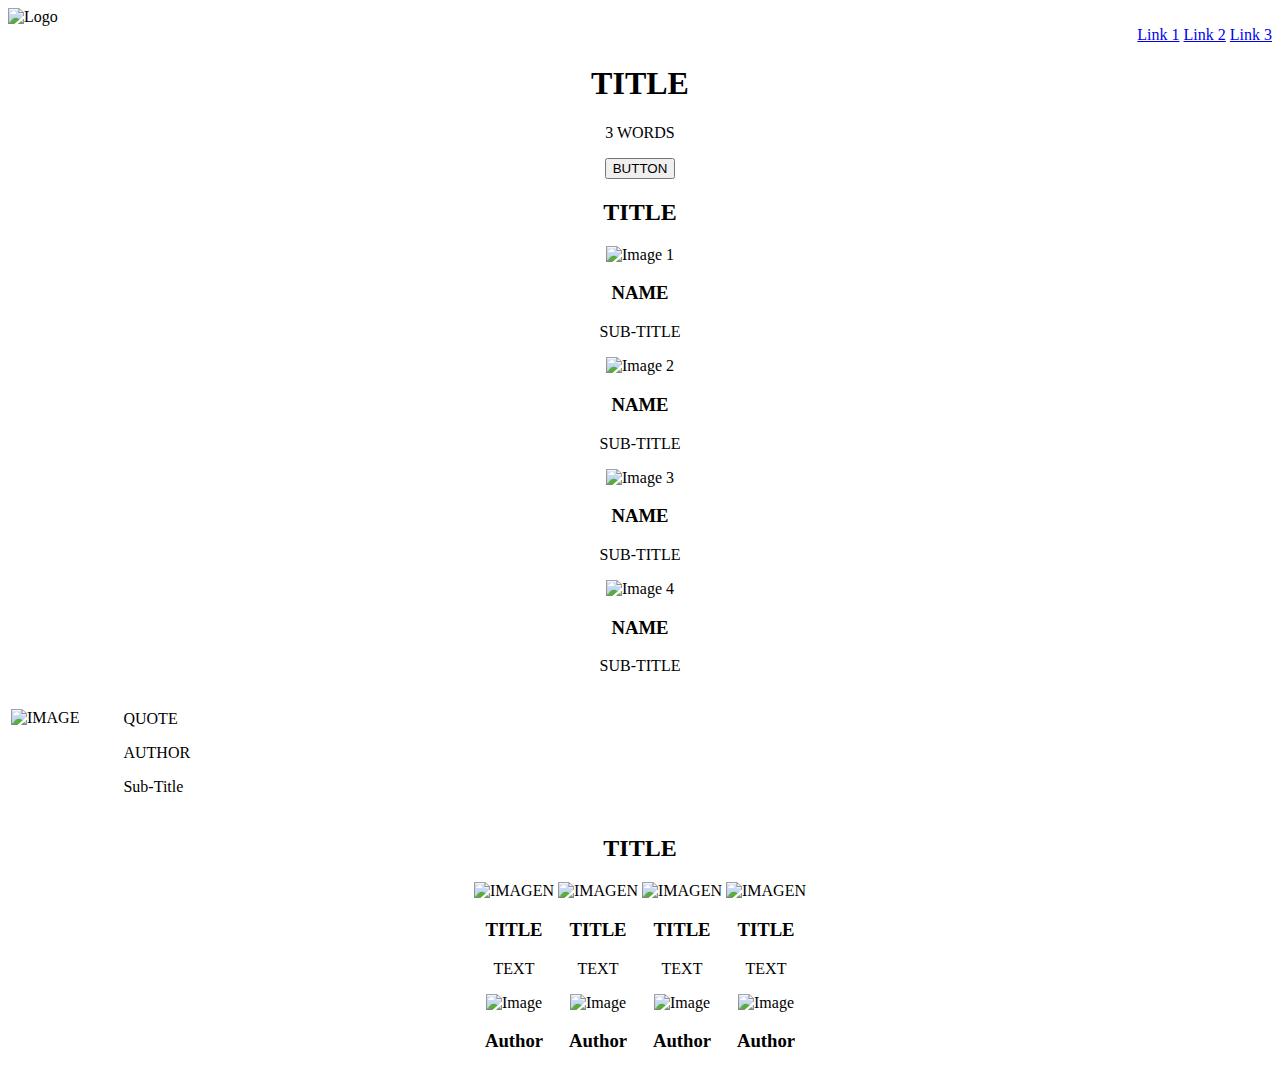
==== html_advanced/index.html @ a5d8d598 "updated" ====
<!DOCTYPE html>
<html lang="en">
  <head>
    <meta charset="utf-8">
  </head>
  <body>
    <header>
      <div align ="left">
        <a><img src="path/to/image.jpg" alt="Logo"></a>
      </div>
      <div style="text-align: right;">
        <nav>
          <a href="#">Link 1</a>
          <a href="#">Link 2</a>
          <a href="#">Link 3</a>
        </nav>
      </div>
    </header>

    <main>
      <section>
        <div style="text-align: center;">
          <h1>TITLE</h1>
          <p>3 WORDS</p>
          <button>BUTTON</button>
        </div>
      </section>
        
        <div style="text-align: center;">
          <h2>TITLE</h2>
          <center>
            <div>
                <img src="path/to/image1.jpg" alt="Image 1">
                <h3>NAME</h3>
                <p>SUB-TITLE</p>

                <img src="path/to/image2.jpg" alt="Image 2">
                <h3>NAME</h3>
                <p>SUB-TITLE</p>

                <img src="path/to/image3.jpg" alt="Image 3">
                <h3>NAME</h3>
                <p>SUB-TITLE</p>

                <img src="path/to/image4.jpg" alt="Image 4">
                <h3>NAME</h3>
                <p>SUB-TITLE</p>
            </div>
          </center>
        </div>

        <section>
          <!-- Quote block -->
          <table>
           <tr>
            <td style="vertical-align: top;">
              <img src="path/to/quote-image.jpg" alt="IMAGE" style="margin-top: 15px;">
            </td>
            <td>
              <blockquote>
               <p>QUOTE</p>
              </blockquote>
               <p style="margin-left:40px;">AUTHOR</p>
               <p style="margin-left:40px;">Sub-Title</p>
            </td>
           </tr>
          </table>
       </section>
   

     <section style="text-align: center;">
      <h2>TITLE</h2>
      
      <div>
          <!-- Video 1 -->
          <div style="display: inline-block;">
            <img src="path/to/video1-thumbnail.jpg" alt="IMAGEN">
            <h3>TITLE</h3>
            <p>TEXT</p>
             <div style="display: inline-block;">
               <img src="path/to/author-image.jpg" alt="Image">
               <h3>Author</h3>
             </div>
          </div>


          <!-- Video 2 -->
          <div style="display: inline-block;">
            <img src="path/to/video2-thumbnail.jpg" alt="IMAGEN">
            <h3>TITLE</h3>
            <p>TEXT</p>
             <div style="display: inline block;">
               <img src="path/to/author-image.jpg" alt="Image">
               <h3>Author</h3>
             </div>
          </div>


          <!-- Video 3 -->
          <div style="display: inline-block;">
            <img src="path/to/video3-thumbnail.jpg" alt="IMAGEN">
            <h3>TITLE</h3>
            <p>TEXT</p>
             <div style="display: inline block;">
               <img src="path/to/author-image.jpg" alt="Image">
               <h3>Author</h3>
             </div>
          </div>


          <!-- Video 4 -->
          <div style="display: inline-block;">
            <img src="path/to/video4-thumbnail.jpg" alt="IMAGEN">
            <h3>TITLE</h3>
            <p>TEXT</p>
             <div style="display:inline block;">
               <img src="path/to/author-image.jpg" alt="Image">
               <h3>Author</h3>
             </div>
          </div>
       </div>



       
    </main>
  </body>
</html>
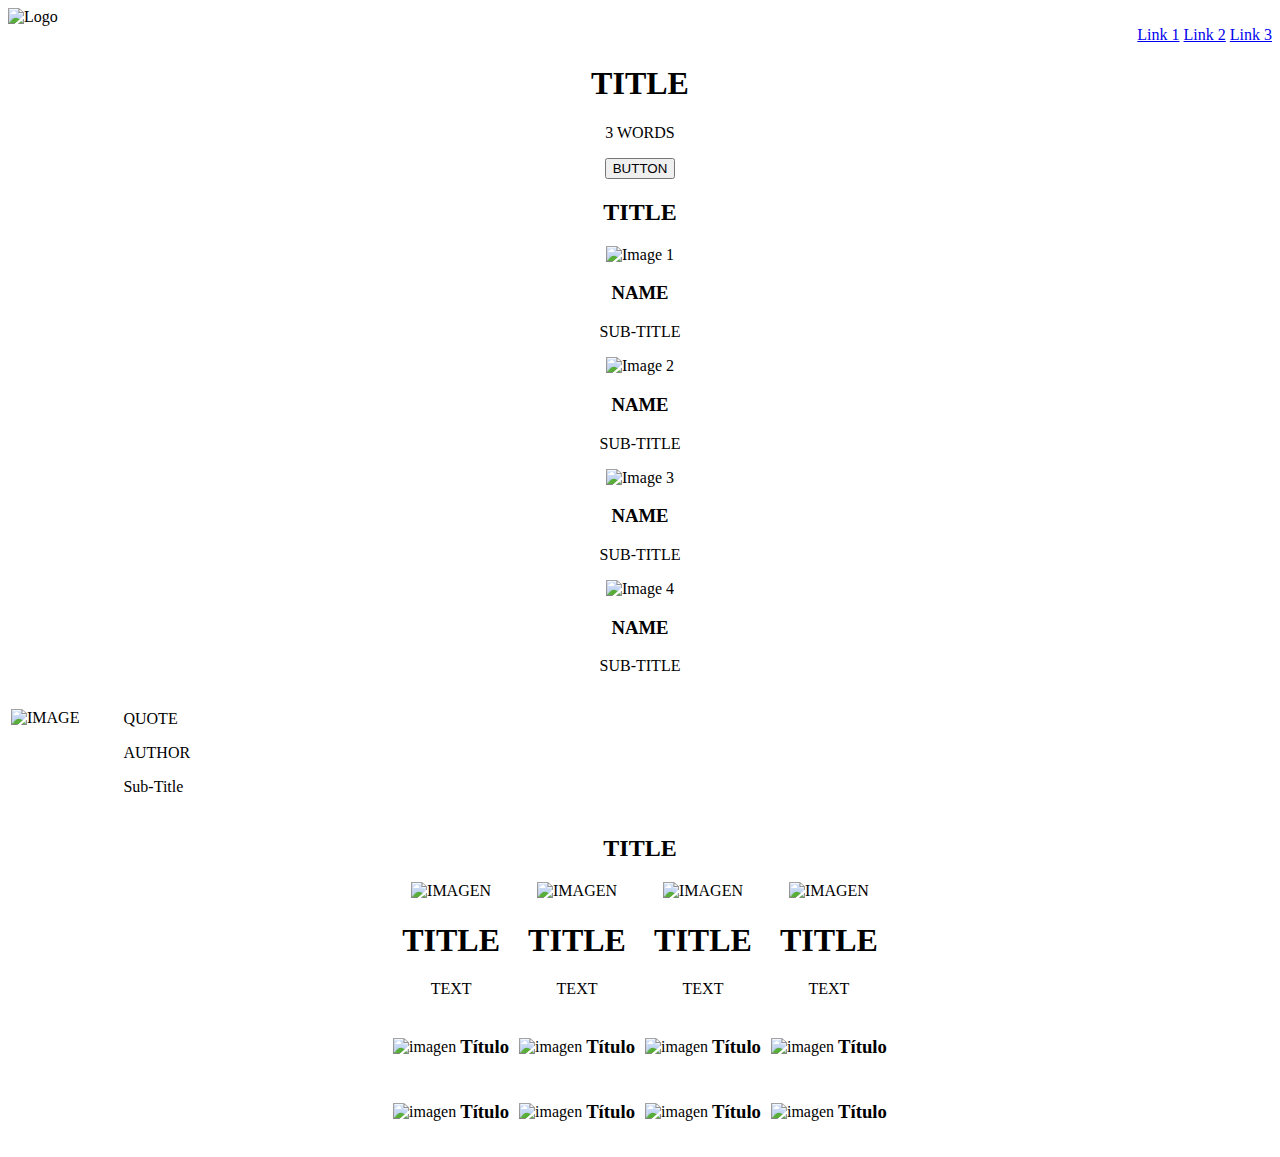
==== commit ac2117ca: "updated" ====
--- a/html_advanced/index.html
+++ b/html_advanced/index.html
@@ -75,50 +75,122 @@
           <!-- Video 1 -->
           <div style="display: inline-block;">
             <img src="path/to/video1-thumbnail.jpg" alt="IMAGEN">
-            <h3>TITLE</h3>
-            <p>TEXT</p>
-             <div style="display: inline-block;">
-               <img src="path/to/author-image.jpg" alt="Image">
-               <h3>Author</h3>
-             </div>
+            <h1>TITLE</h1>
+            <p>TEXT</p>
+             <div style="display: inline-block;">
+               <table>
+                <tr>
+                 <td>
+                  <img src="ruta_de_la_imagen.jpg" alt="imagen">
+                 </td>
+                 <td>
+                  <h3>Título</h3>
+                 </td>
+                </tr>
+               </table>
+               <table>
+                <tr>
+                 <td>
+                  <img src="ruta_de_la_imagen.jpg" alt="imagen">
+                 </td>
+                 <td>
+                  <h3>Título</h3>
+                 </td>
+                </tr>
+               </table>
+           </div>
           </div>
 
 
           <!-- Video 2 -->
           <div style="display: inline-block;">
-            <img src="path/to/video2-thumbnail.jpg" alt="IMAGEN">
-            <h3>TITLE</h3>
-            <p>TEXT</p>
-             <div style="display: inline block;">
-               <img src="path/to/author-image.jpg" alt="Image">
-               <h3>Author</h3>
-             </div>
+            <img src="path/to/video1-thumbnail.jpg" alt="IMAGEN">
+            <h1>TITLE</h1>
+            <p>TEXT</p>
+             <div style="display: inline-block;">
+               <table>
+                <tr>
+                 <td>
+                  <img src="ruta_de_la_imagen.jpg" alt="imagen">
+                 </td>
+                 <td>
+                  <h3>Título</h3>
+                 </td>
+                </tr>
+               </table>
+               <table>
+                <tr>
+                 <td>
+                  <img src="ruta_de_la_imagen.jpg" alt="imagen">
+                 </td>
+                 <td>
+                  <h3>Título</h3>
+                 </td>
+                </tr>
+               </table>
+           </div>
           </div>
 
 
           <!-- Video 3 -->
-          <div style="display: inline-block;">
-            <img src="path/to/video3-thumbnail.jpg" alt="IMAGEN">
-            <h3>TITLE</h3>
-            <p>TEXT</p>
-             <div style="display: inline block;">
-               <img src="path/to/author-image.jpg" alt="Image">
-               <h3>Author</h3>
-             </div>
+         <div style="display: inline-block;">
+            <img src="path/to/video1-thumbnail.jpg" alt="IMAGEN">
+            <h1>TITLE</h1>
+            <p>TEXT</p>
+             <div style="display: inline-block;">
+               <table>
+                <tr>
+                 <td>
+                  <img src="ruta_de_la_imagen.jpg" alt="imagen">
+                 </td>
+                 <td>
+                  <h3>Título</h3>
+                 </td>
+                </tr>
+               </table>
+               <table>
+                <tr>
+                 <td>
+                  <img src="ruta_de_la_imagen.jpg" alt="imagen">
+                 </td>
+                 <td>
+                  <h3>Título</h3>
+                 </td>
+                </tr>
+               </table>
+           </div>
           </div>
 
 
           <!-- Video 4 -->
           <div style="display: inline-block;">
-            <img src="path/to/video4-thumbnail.jpg" alt="IMAGEN">
-            <h3>TITLE</h3>
-            <p>TEXT</p>
-             <div style="display:inline block;">
-               <img src="path/to/author-image.jpg" alt="Image">
-               <h3>Author</h3>
-             </div>
-          </div>
-       </div>
+            <img src="path/to/video1-thumbnail.jpg" alt="IMAGEN">
+            <h1>TITLE</h1>
+            <p>TEXT</p>
+             <div style="display: inline-block;">
+               <table>
+                <tr>
+                 <td>
+                  <img src="ruta_de_la_imagen.jpg" alt="imagen">
+                 </td>
+                 <td>
+                  <h3>Título</h3>
+                 </td>
+                </tr>
+               </table>
+               <table>
+                <tr>
+                 <td>
+                  <img src="ruta_de_la_imagen.jpg" alt="imagen">
+                 </td>
+                 <td>
+                  <h3>Título</h3>
+                 </td>
+                </tr>
+               </table>
+           </div>
+          </div>
+
 
 
 
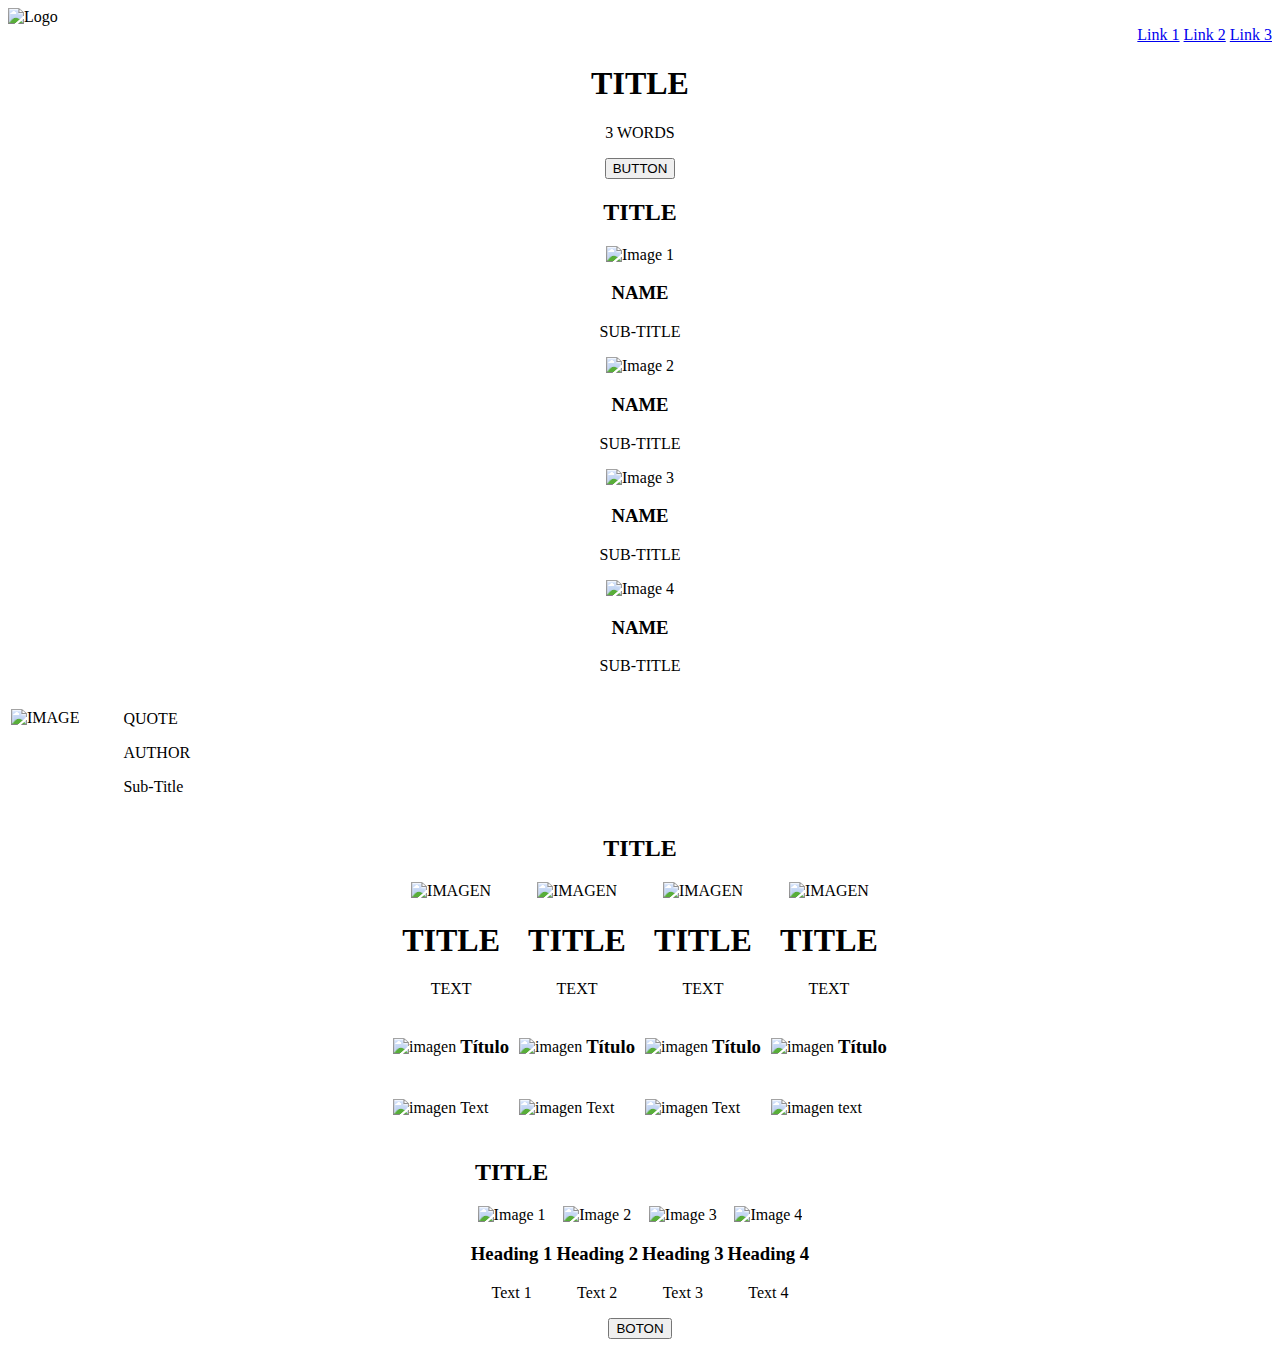
==== commit 7ce4dc32: "updated" ====
--- a/html_advanced/index.html
+++ b/html_advanced/index.html
@@ -94,7 +94,7 @@
                   <img src="ruta_de_la_imagen.jpg" alt="imagen">
                  </td>
                  <td>
-                  <h3>Título</h3>
+                  <p>Text</p>
                  </td>
                 </tr>
                </table>
@@ -124,7 +124,7 @@
                   <img src="ruta_de_la_imagen.jpg" alt="imagen">
                  </td>
                  <td>
-                  <h3>Título</h3>
+                  <p>Text</p>
                  </td>
                 </tr>
                </table>
@@ -154,7 +154,7 @@
                   <img src="ruta_de_la_imagen.jpg" alt="imagen">
                  </td>
                  <td>
-                  <h3>Título</h3>
+                  <p>Text</p>
                  </td>
                 </tr>
                </table>
@@ -184,13 +184,41 @@
                   <img src="ruta_de_la_imagen.jpg" alt="imagen">
                  </td>
                  <td>
-                  <h3>Título</h3>
-                 </td>
-                </tr>
-               </table>
-           </div>
-          </div>
-
+                  <p>text</p>
+                 </td>
+                </tr>
+               </table>
+           </div>
+          </div>
+          <section>
+            <div style="display: inline-block;">
+              <div style="text-align: center;">
+                <h2>TITLE</h2>
+              </div>  
+              <img src="image1.jpg" alt="Image 1">
+              <h3>Heading 1</h3>
+              <p>Text 1</p>
+            </div>
+            <div style="display: inline-block;">
+              <img src="image2.jpg" alt="Image 2">
+              <h3>Heading 2</h3>
+              <p>Text 2</p>
+            </div>
+            <div style="display: inline-block;">
+              <img src="image3.jpg" alt="Image 3">
+              <h3>Heading 3</h3>
+              <p>Text 3</p>
+            </div>
+            <div style="display: inline-block;">
+              <img src="image4.jpg" alt="Image 4">
+              <h3>Heading 4</h3>
+              <p>Text 4</p>
+            </div>
+            <div style="text-align: center;">
+              <button>BOTON</button>
+            </div>
+          </section>
+          
 
 
 
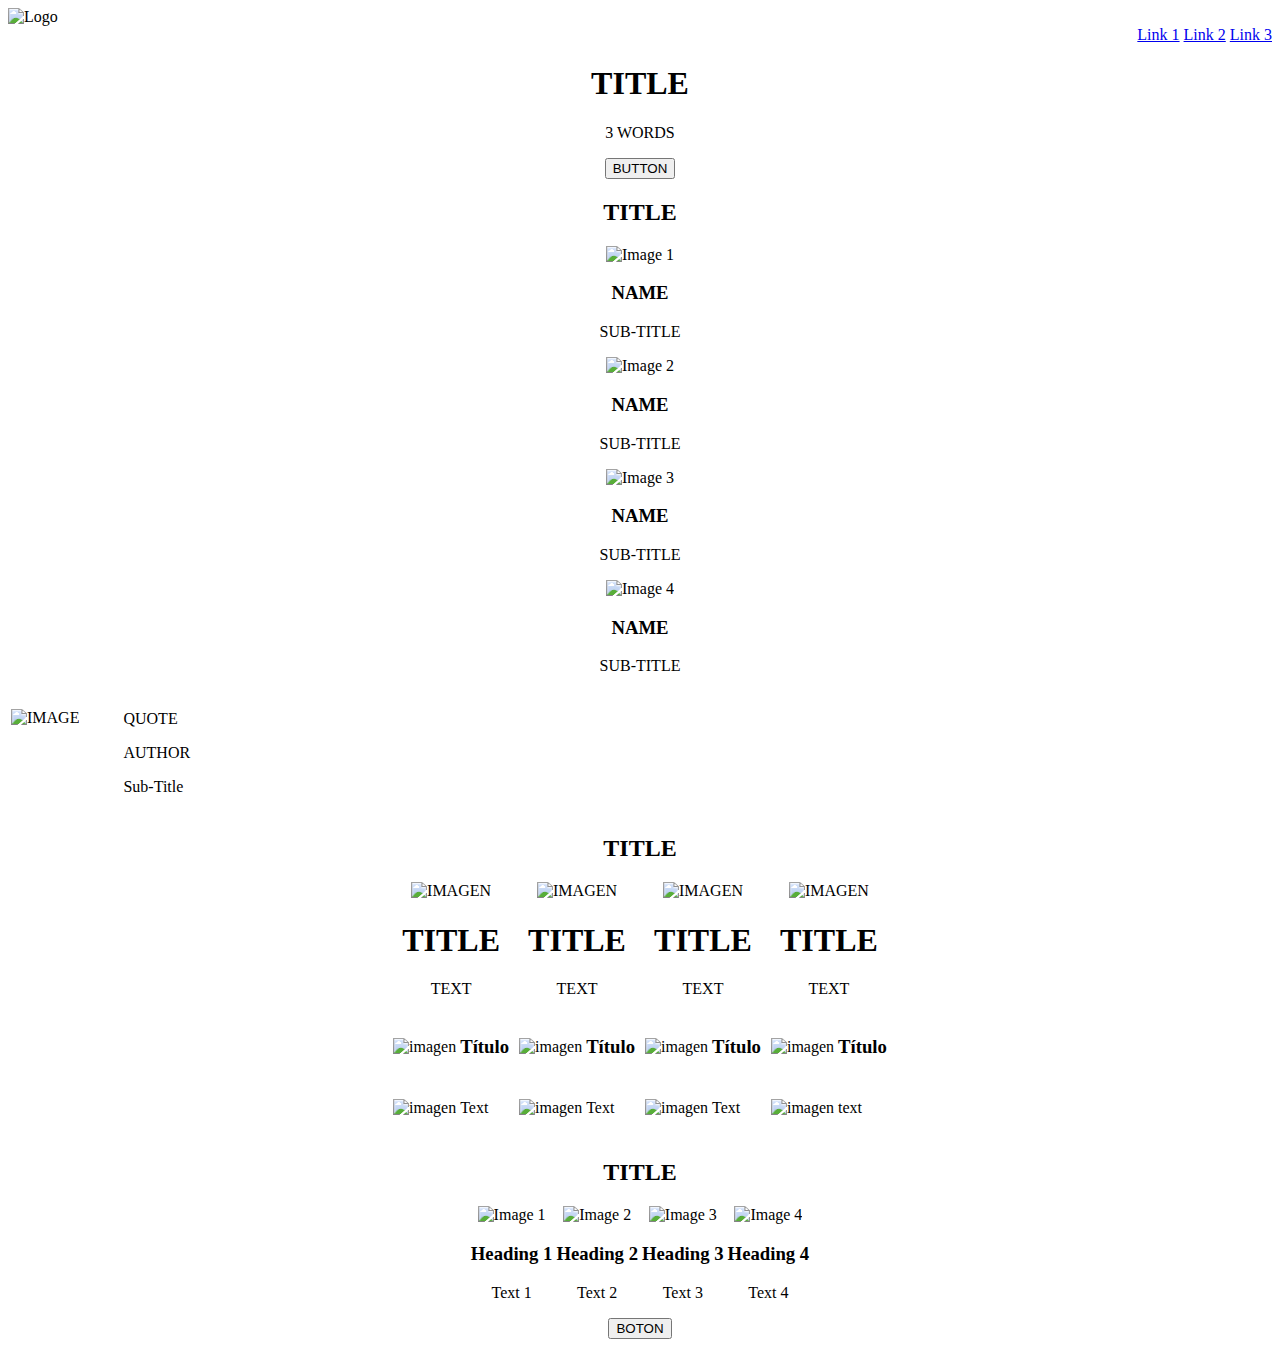
==== commit a5977265: "updated" ====
--- a/html_advanced/index.html
+++ b/html_advanced/index.html
@@ -191,10 +191,10 @@
            </div>
           </div>
           <section>
-            <div style="display: inline-block;">
-              <div style="text-align: center;">
-                <h2>TITLE</h2>
-              </div>  
+            <div style="text-align:center;">
+              <h2 >TITLE</h2>
+            </div> 
+            <div style="display: inline-block;"> 
               <img src="image1.jpg" alt="Image 1">
               <h3>Heading 1</h3>
               <p>Text 1</p>
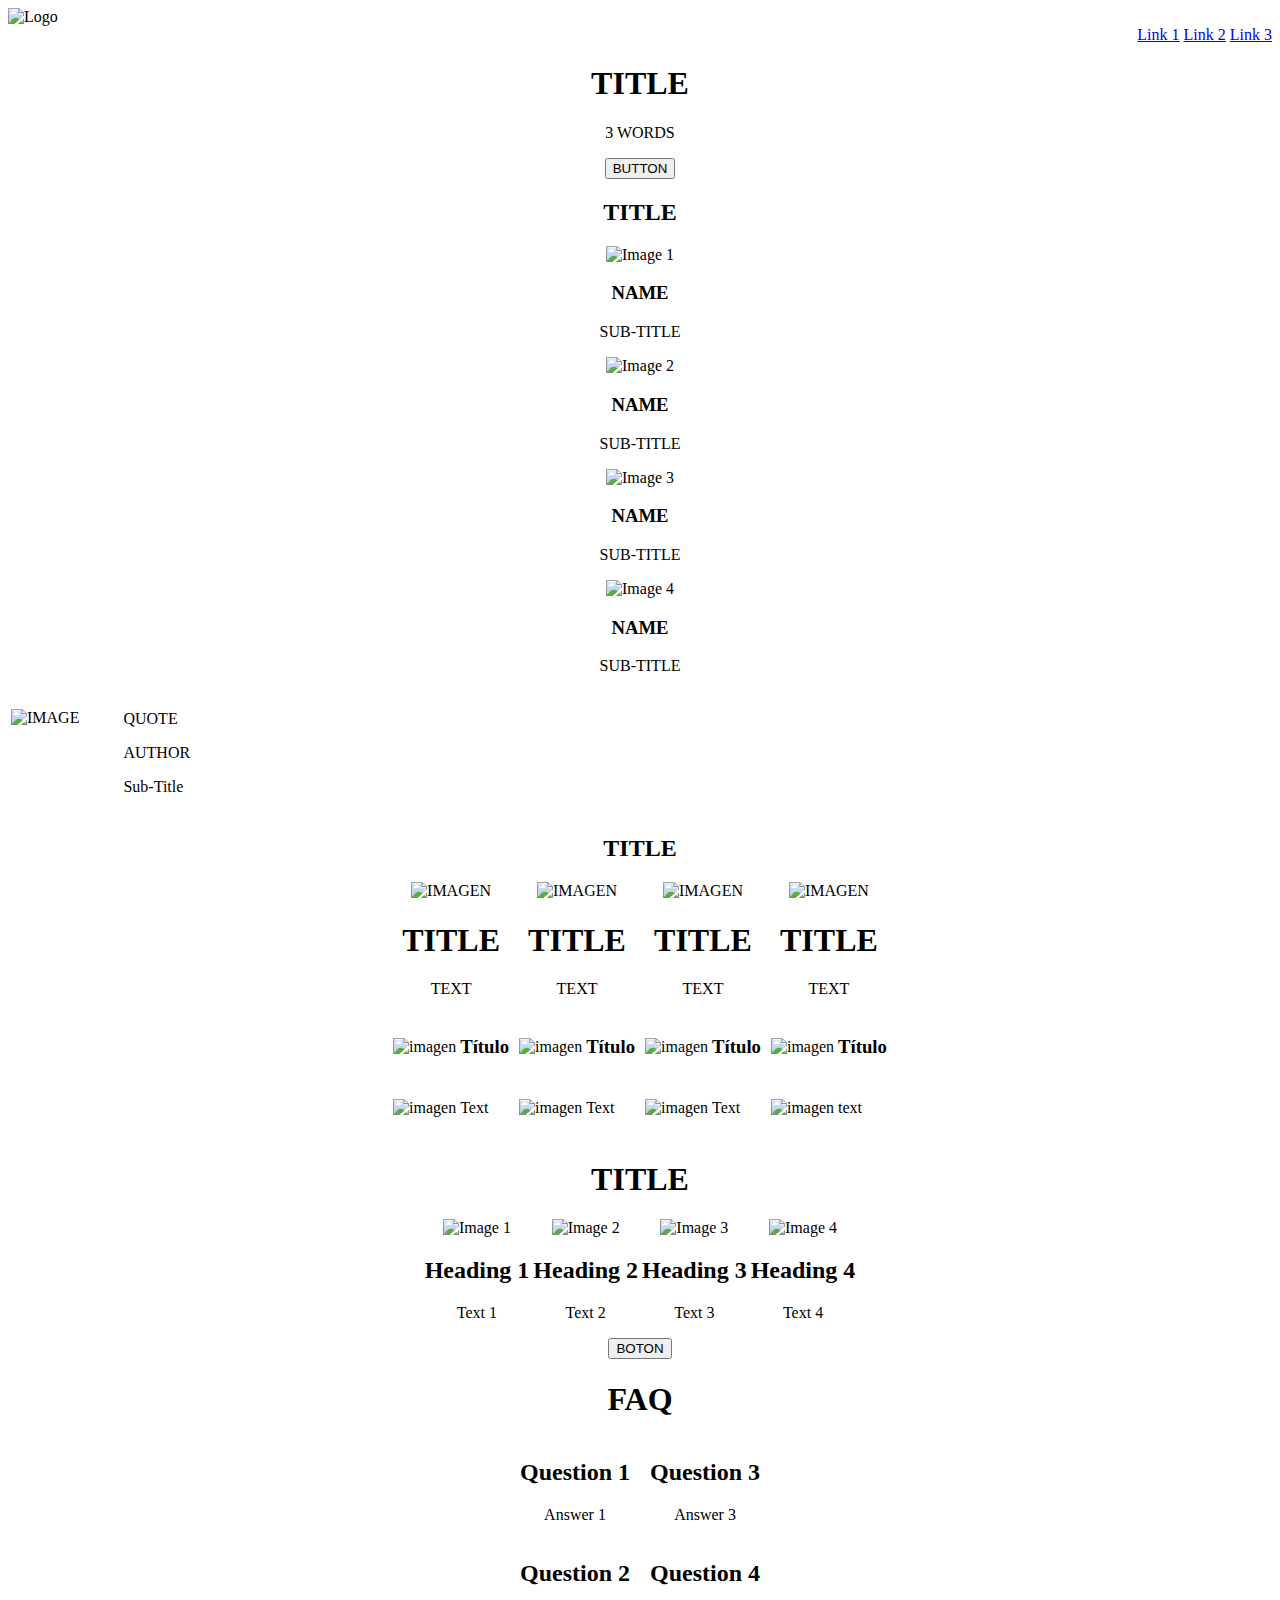
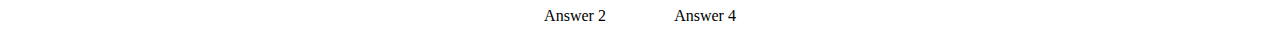
==== commit d42cf36c: "updated" ====
--- a/html_advanced/index.html
+++ b/html_advanced/index.html
@@ -191,35 +191,65 @@
            </div>
           </div>
           <section>
-            <div style="text-align:center;">
-              <h2 >TITLE</h2>
-            </div> 
-            <div style="display: inline-block;"> 
-              <img src="image1.jpg" alt="Image 1">
-              <h3>Heading 1</h3>
-              <p>Text 1</p>
+            <!-- Membreship  Section -->
+            <div >
+              <div style="text-align:center;">
+                <h1 >TITLE</h1>
+              </div> 
+              <div style="display: inline-block;"> 
+                <img src="image1.jpg" alt="Image 1">
+                <h2>Heading 1</h2>
+                <p>Text 1</p>
+              </div>
+              <div style="display: inline-block;">
+                <img src="image2.jpg" alt="Image 2">
+                <h2>Heading 2</h2>
+                <p>Text 2</p>
+              </div>
+              <div style="display: inline-block;">
+                <img src="image3.jpg" alt="Image 3">
+                <h2>Heading 3</h2>
+                <p>Text 3</p>
+              </div>
+              <div style="display: inline-block;">
+                <img src="image4.jpg" alt="Image 4">
+                <h2>Heading 4</h2>
+                <p>Text 4</p>
+              </div>
+              <div style="text-align: center;">
+                <button>BOTON</button>
+              </div>
             </div>
-            <div style="display: inline-block;">
-              <img src="image2.jpg" alt="Image 2">
-              <h3>Heading 2</h3>
-              <p>Text 2</p>
-            </div>
-            <div style="display: inline-block;">
-              <img src="image3.jpg" alt="Image 3">
-              <h3>Heading 3</h3>
-              <p>Text 3</p>
-            </div>
-            <div style="display: inline-block;">
-              <img src="image4.jpg" alt="Image 4">
-              <h3>Heading 4</h3>
-              <p>Text 4</p>
-            </div>
-            <div style="text-align: center;">
-              <button>BOTON</button>
+          </section>
+          <!-- Answer and Question Section -->
+          <section>
+            <div>
+              <h1 style="text-align: center;">FAQ</h1>
+              <div style="display: flex; justify-content: center;">
+                <div style="display: flex; flex-direction: column; margin-right: 20px;">
+                  <div>
+                    <h2>Question 1</h2>
+                    <p>Answer 1</p>
+                  </div>
+                  <div>
+                    <h2>Question 2</h2>
+                    <p>Answer 2</p>
+                  </div>
+                </div>
+                <div style="display: flex; flex-direction: column;">
+                  <div>
+                    <h2>Question 3</h2>
+                    <p>Answer 3</p>
+                  </div>
+                  <div>
+                    <h2>Question 4</h2>
+                    <p>Answer 4</p>
+                  </div>
+                </div>
+              </div>
             </div>
           </section>
           
-
 
 
        
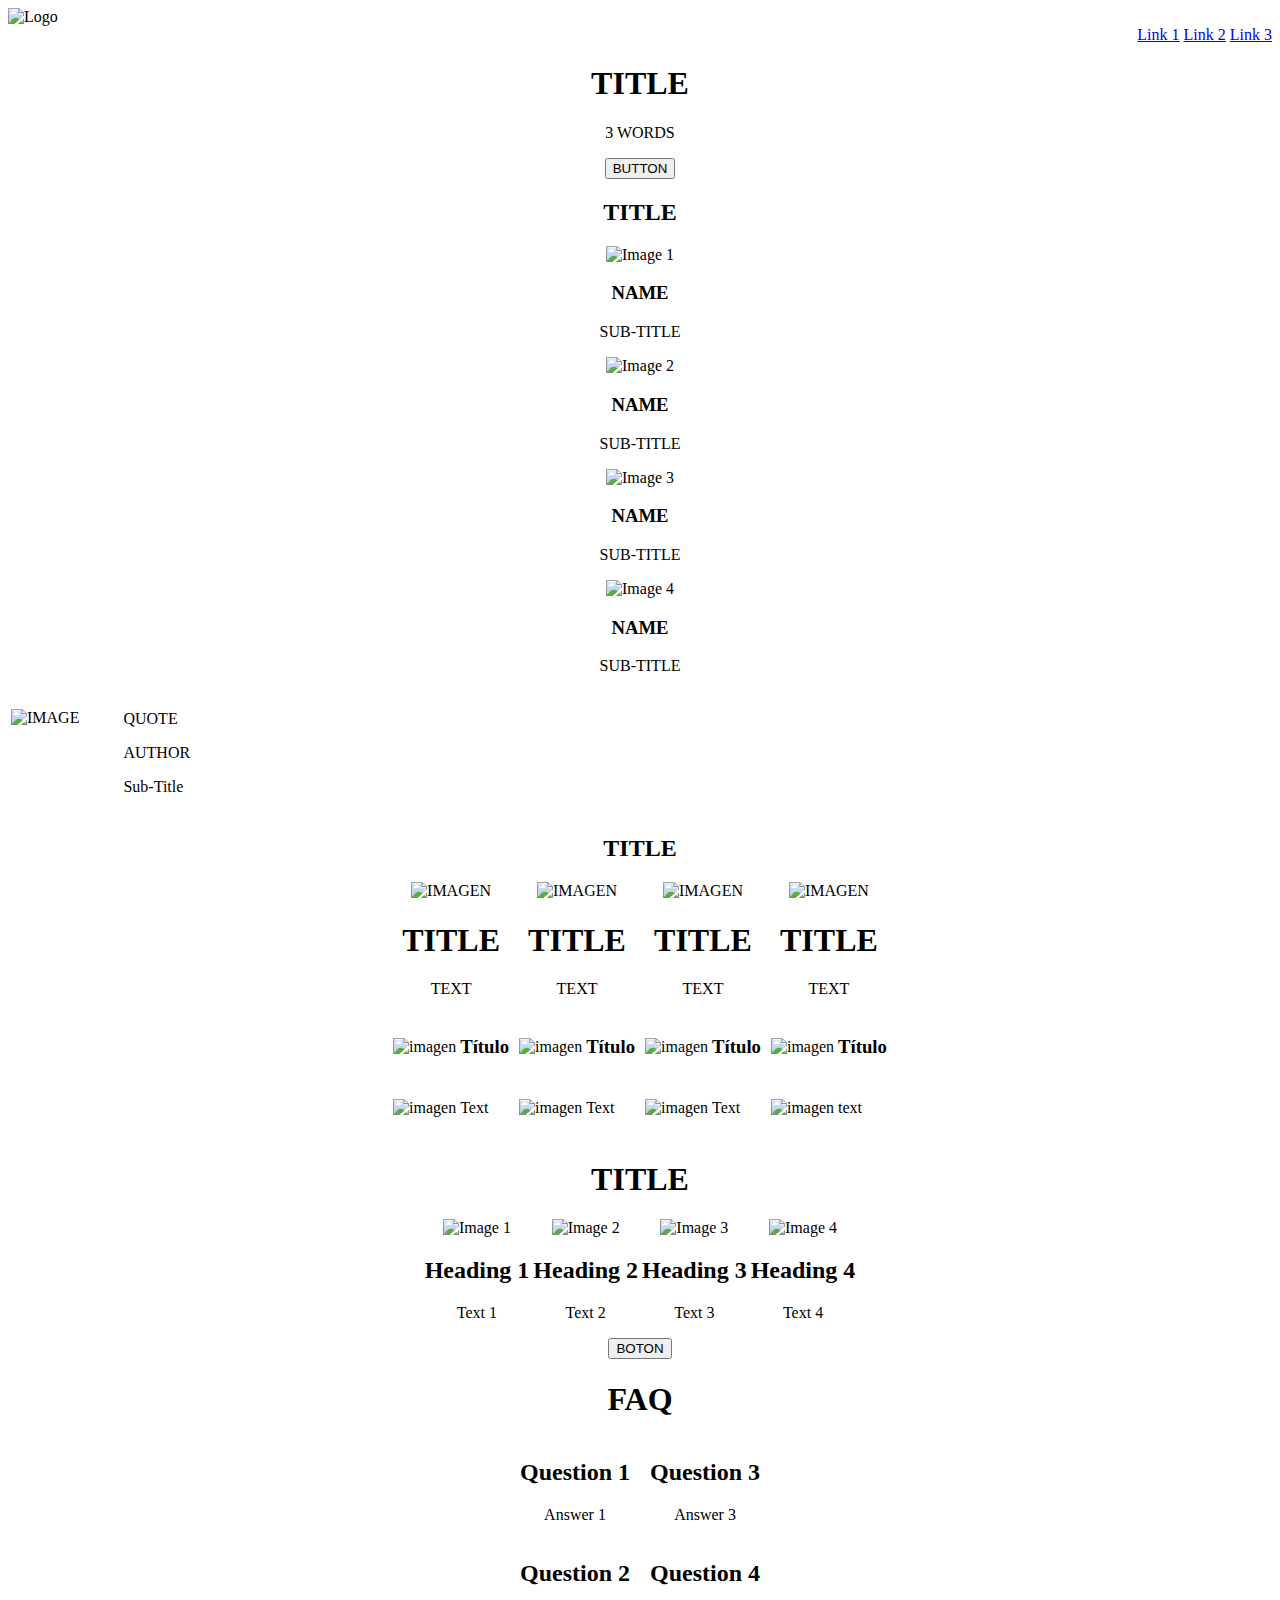
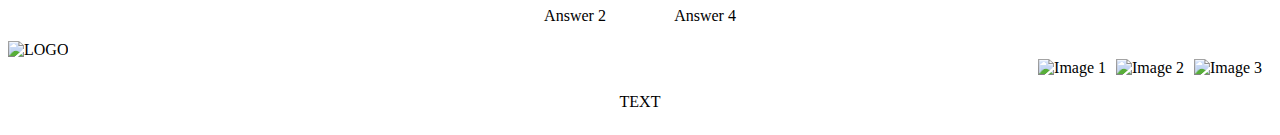
==== commit 3b60b506: "updated" ====
--- a/html_advanced/index.html
+++ b/html_advanced/index.html
@@ -249,10 +249,22 @@
               </div>
             </div>
           </section>
-          
-
-
-       
     </main>
+<!-- Footer Section -->
+    <footer>
+      <div>
+        <div style="display: flex; justify-content: left;">
+          <img src="imagelogo.jpg" alt="LOGO" style="margin-right: 10px;">
+          </div>
+        <div style="display: flex; justify-content: right;">
+            <img src="image1.jpg" alt="Image 1" style="margin-right: 10px;">
+            <img src="image2.jpg" alt="Image 2" style="margin-right: 10px;">
+            <img src="image3.jpg" alt="Image 3" style="margin-right: 10px;">
+        </div>
+            <div style ="display: flex; justify-content: center;">
+              <p>TEXT</p>
+            </div>
+      </div>
+    </footer>
   </body>
 </html>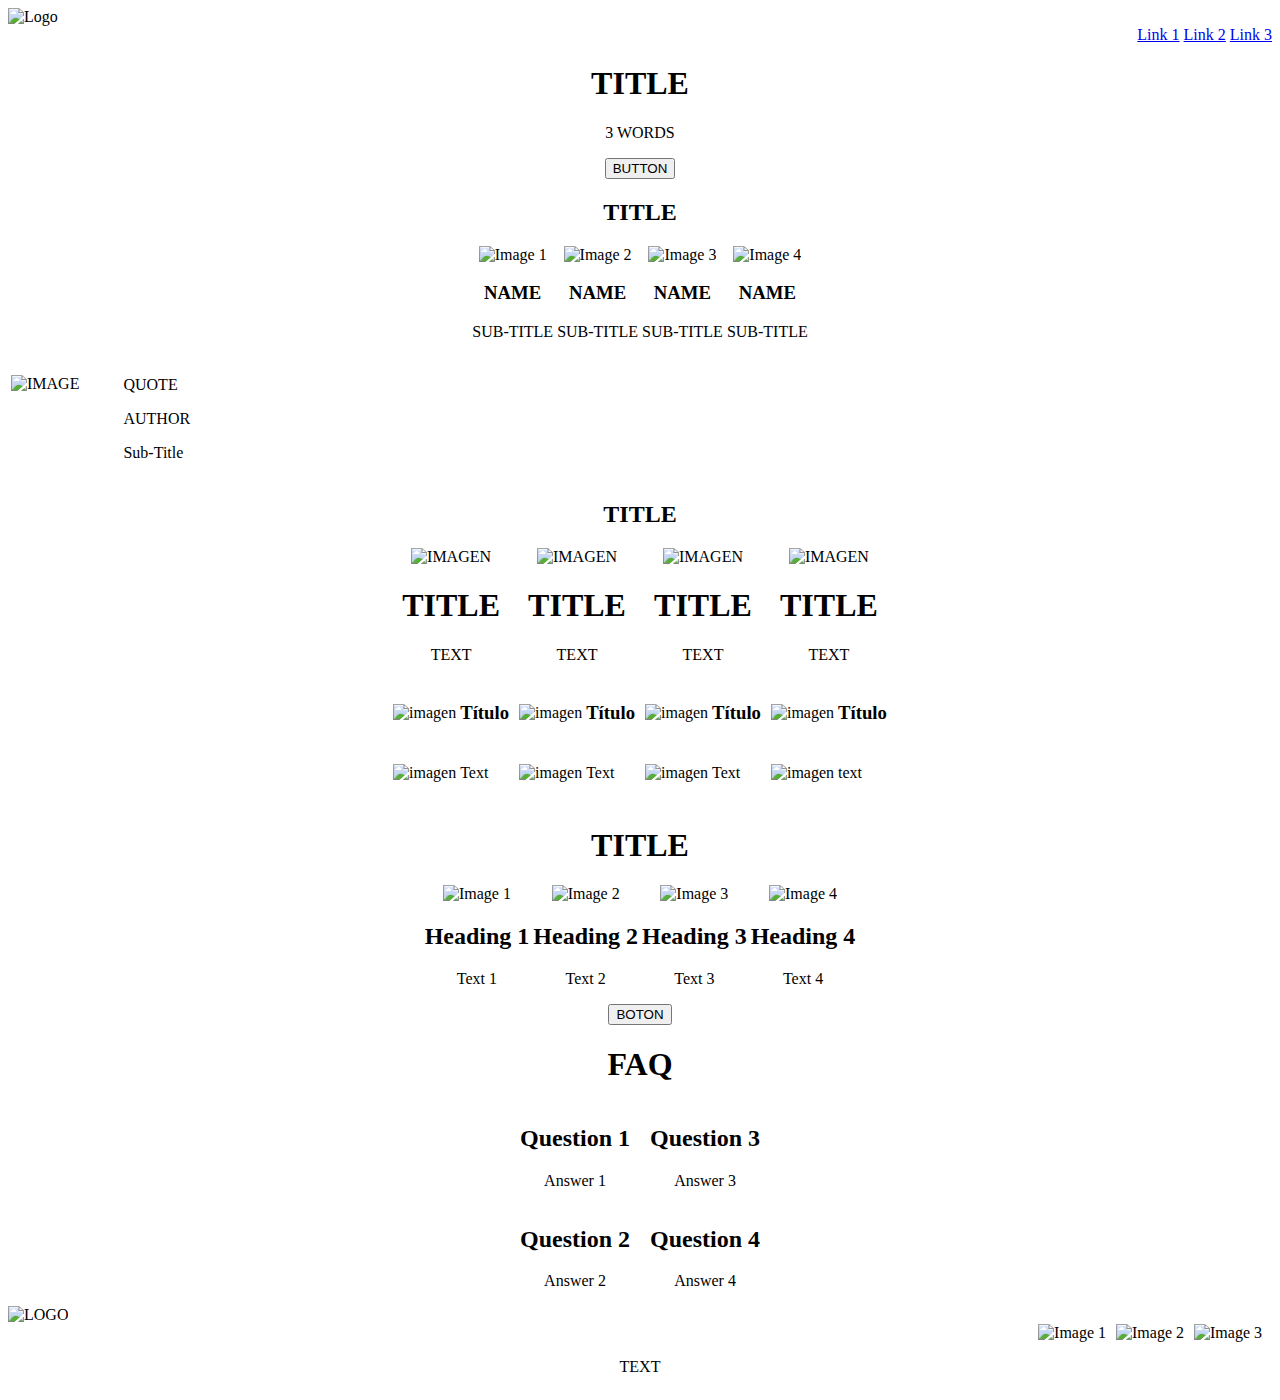
==== commit e231402e: "updated" ====
--- a/html_advanced/index.html
+++ b/html_advanced/index.html
@@ -26,29 +26,35 @@
         </div>
       </section>
         
+
+
         <div style="text-align: center;">
           <h2>TITLE</h2>
-          <center>
             <div>
+               <div style="display: inline-block;">
                 <img src="path/to/image1.jpg" alt="Image 1">
                 <h3>NAME</h3>
                 <p>SUB-TITLE</p>
-
+               </div>
+
+               <div style="display: inline-block;">
                 <img src="path/to/image2.jpg" alt="Image 2">
                 <h3>NAME</h3>
                 <p>SUB-TITLE</p>
-
+               </div>
+
+               <div style="display: inline-block;">
                 <img src="path/to/image3.jpg" alt="Image 3">
                 <h3>NAME</h3>
                 <p>SUB-TITLE</p>
-
+                </div>
+               <div style="display: inline-block;">
                 <img src="path/to/image4.jpg" alt="Image 4">
                 <h3>NAME</h3>
                 <p>SUB-TITLE</p>
-            </div>
-          </center>
+             </div>
+            </div>
         </div>
-
         <section>
           <!-- Quote block -->
           <table>
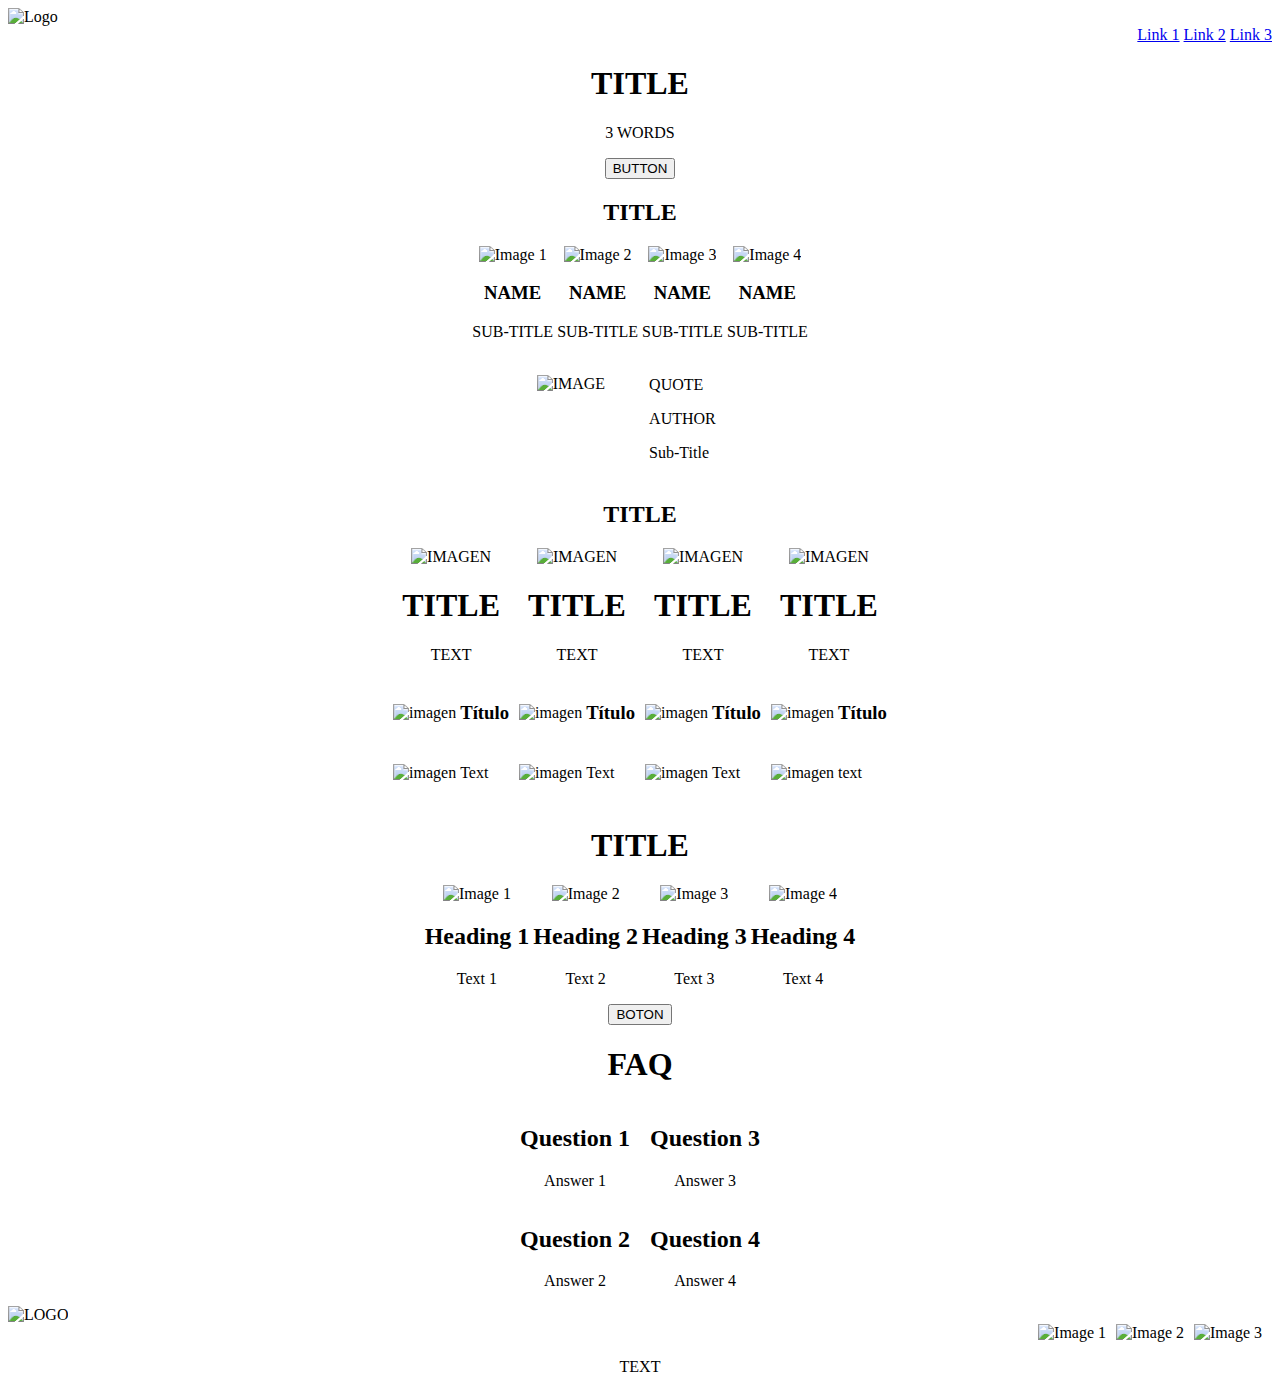
==== commit 3bd4a38c: "updated" ====
--- a/html_advanced/index.html
+++ b/html_advanced/index.html
@@ -55,10 +55,11 @@
              </div>
             </div>
         </div>
-        <section>
-          <!-- Quote block -->
+   <!-- Quote block -->
+      <center>
+        <section>  
           <table>
-           <tr>
+            <tr>
             <td style="vertical-align: top;">
               <img src="path/to/quote-image.jpg" alt="IMAGE" style="margin-top: 15px;">
             </td>
@@ -69,10 +70,10 @@
                <p style="margin-left:40px;">AUTHOR</p>
                <p style="margin-left:40px;">Sub-Title</p>
             </td>
-           </tr>
+            </tr>
           </table>
        </section>
-   
+      </center>
 
      <section style="text-align: center;">
       <h2>TITLE</h2>
